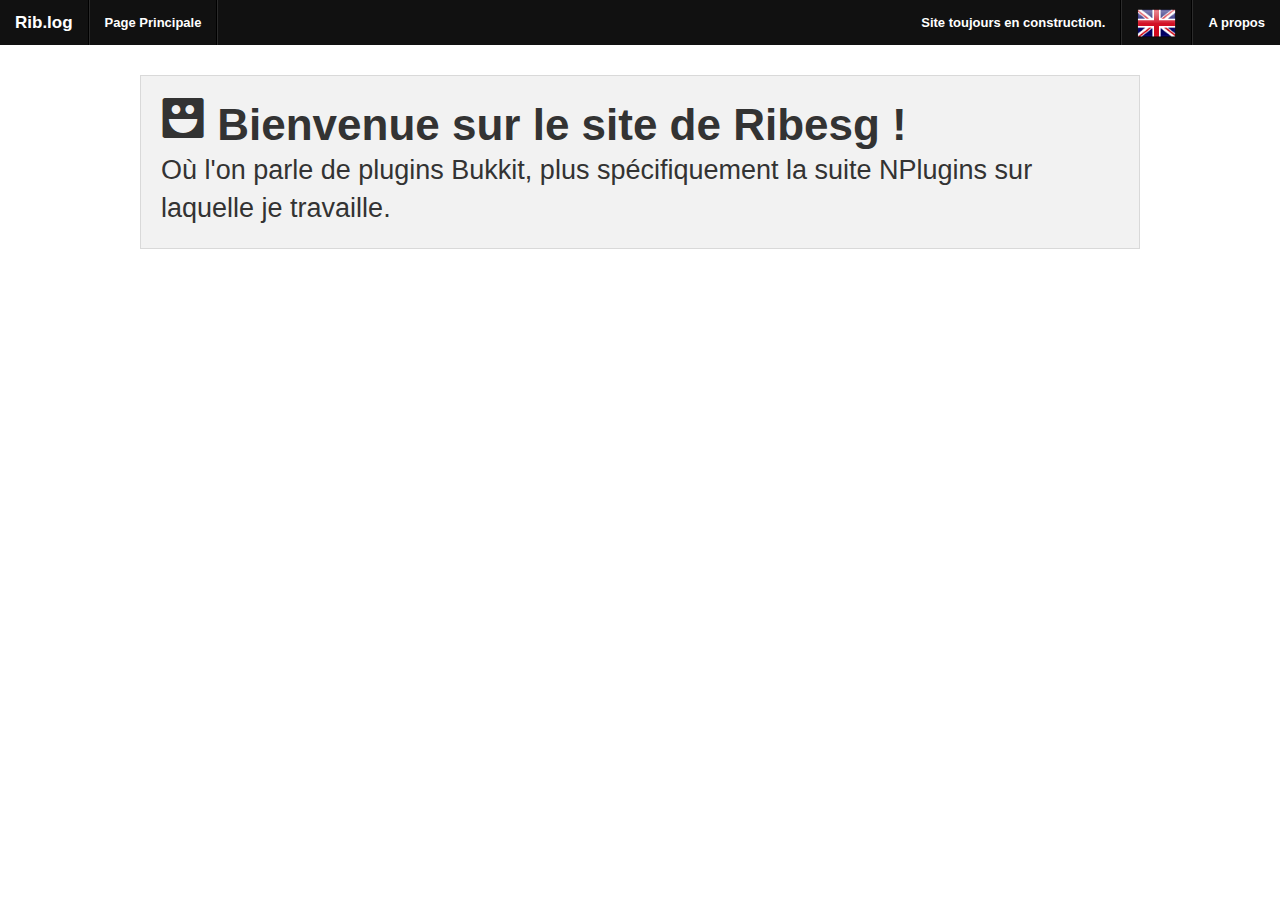
==== fr/index.html @ dde6d6fe "Update" ====
<!DOCTYPE html>

<!--[if IE 8]><html class="no-js lt-ie9" lang="en" ><![endif]-->
<!--[if gt IE 8]><!--><html class="no-js" lang="en" ><!--<![endif]-->

    <head>
        <meta charset="utf-8" />
        <meta name="viewport" content="width=device-width" />
        <title>Ribesg.fr</title>
        <link rel="stylesheet" href="../non-html/css/foundation.css" />
        <link rel="stylesheet" href="../non-html/css/icons.css">
        <!--[if lt IE 8]>
        <link rel="stylesheet" href="../non-html/css/icons_ie7.css">
        <![endif]-->
        </style>
        <link rel="stylesheet" href="../non-html/css/ribesg.css" />
        <link rel="stylesheet" href="../non-html/css/animate.css" />
        <link rel="icon" type="image/png" href="../non-html/img/favicon.png" />
        <!--[if IE]>
        <link rel="shortcut icon" type="image/x-icon" href="../non-html/img/favicon.ico" />
        <![endif]-->
        <script src="../non-html/js/vendor/custom.modernizr.js"></script>
    </head>
    <body>

    <nav class="top-bar">
        <ul class="title-area">
            <!-- Title Area -->
            <li class="name">
                <h1>
                    <a href="/fr/">Rib.log</a>
                </h1>
            </li>
            <!-- Remove the class "menu-icon" to get rid of menu icon. Take out "Menu" to just have icon alone -->
            <li class="toggle-topbar menu-icon">
                <a href="#">
                    <span>Menu</span>
                </a>
            </li>
        </ul>

        <section class="top-bar-section">
            <!-- Left Nav Section -->
            <ul class="left">
                <li class="divider"></li>
                <li class="hide-for-small"> <a href="/fr/">Page Principale</a> </li>
                <li class="divider hide-for-small"></li>
            </ul>

            <!-- Right Nav Section -->
            <ul class="right">
                <li class="hide-for-small"> <a>Site toujours en construction.</a> </li>
                <li class="divider hide-for-small"></li>
                <li class="hide-for-small">
                    <a href="../">
                        <img src="../non-html/img/flags/gb.png" />
                    </a>
                </li>
                <li class="divider hide-for-small"></li>
                <li> <a href="#">A propos</a> </li>
            </ul>
        </section>
    </nav>
    
    <div class="row">
        <!-- Title -->
        <div id="title" class="large-12 columns panel hidden-effect">
            <h1 class="inline-icon-container"> <i class="hide-for-small foundicon-smiley"></i> Bienvenue sur le site de Ribesg ! </h1>
            <h3 class="subheader"> Où l'on parle de plugins Bukkit, plus spécifiquement la suite NPlugins sur laquelle je travaille. </h3>
        </div>
    </div>
    <div class="row">
        <!-- Description -->
        <div id="description" class="large-12 columns hidden-effect">
            <p>
                La suite NPlugins est un ensemble de plugins que j'utilise sur mon serveur, <i>NCube.fr</i>. 
                Le but principal de ce projet est de fournir une suite complète de plugins permettant 
                de faire tourner un serveur. Les fonctionnalités de cette suite vont des commands utiles 
                comme <kbd>/god</kbd>, <kbd>/fly</kbd> ou <kbd>/tempban</kbd> aux fonctions plus 
                avancées comme un second niveau d'authentification, la protection de régions par 
                les joueurs, la gestion de plusieurs mondes ou la customisation du chat. 
                Il y a aussi des fonctionnalités plus fun comme la régénération du End avec respawn 
                de Dragons, et l'ajout d'une utilisation aux oeufs de Dragon.
            </p>
        </div>
    </div>
        <!-- Modules -->
    <div class="row">
        <div class="large-3 columns hidden-effect" id="NCore">
            <div class="block-link neg">
                <a href="bukkit/NCore">
                    <h4 class="inline-icon-container"> <i class="hide-for-medium-down foundicon-heart"></i> NCore </h4>
                    <h5> Status: chargement...</h5>
                    <div class="progress success">
                        <span class="meter" style="width: 0"></span>
                    </div>
                    <p class="text-center">
                        Plugin central. Des librairies, des parties communes, une API interne.
                    </p>
                </a>
            </div>
        </div>
        
        <div class="large-3 columns hidden-effect" id="NCuboid">
            <div class="block-link pos">
                <a href="bukkit/NCuboid">
                    <h4 class="inline-icon-container"> <i class="hide-for-medium-down foundicon-unlock"></i> NCuboid </h4>
                    <h5> Status: chargement...</h5>
                    <div class="progress success">
                        <span class="meter" style="width: 0"></span>
                    </div>
                    <p class="text-center">
                        Protection de régions / mondes avec des flags funs.
                    </p>
                </a>
            </div>
        </div>
        
        <div class="large-3 columns hidden-effect" id="NEnchantingEgg">
            <div class="block-link neg redpanel">
                <a href="bukkit/NEnchantingEgg">
                    <h4 class="inline-icon-container"> <i class="hide-for-medium-down foundicon-up-arrow"></i> NEnchantingEgg </h4>
                    <h5> Status: chargement...</h5>
                    <div class="progress success">
                        <span class="meter" style="width: 0"></span>
                    </div>
                    <p class="text-center">
                        Une fonction pour les oeufs de Dragons : enchanter plus et mieux ! 
                    </p>
                </a>
            </div>
        </div>
        
        <div class="large-3 columns hidden-effect" id="NGeneral">
            <div class="block-link pos redpanel">
                <a href="bukkit/NGeneral">
                    <h4 class="inline-icon-container"> <i class="hide-for-medium-down foundicon-tools"></i> NGeneral </h4>
                    <h5> Status: chargement...</h5>
                    <div class="progress success">
                        <span class="meter" style="width: 0"></span>
                    </div>
                    <p class="text-center">
                        Plein de (petites) commandes générales/fun/admin comme <kbd>/god</kbd>.
                    </p>
                </a>
            </div>
        </div>
    </div>
    <div class="row">
        <div class="large-3 columns hidden-effect" id="NPlayer">
            <div class="block-link pos redpanel">
                <a href="bukkit/NPlayer">
                    <h4 class="inline-icon-container"> <i class="hide-for-medium-down foundicon-error"></i> NPlayer </h4>
                    <h5> Status: chargement...</h5>
                    <div class="progress success">
                        <span class="meter" style="width: 0"></span>
                    </div>
                    <p class="text-center">
                        Système d'authentification, tempban-ban-kick-etc, homes.
                    </p>
                </a>
            </div>
        </div>
        
        <div class="large-3 columns hidden-effect" id="NTalk">
            <div class="block-link neg redpanel">
                <a href="bukkit/NTalk">
                    <h4 class="inline-icon-container"> <i class="hide-for-medium-down foundicon-address-book"></i> NTalk </h4>
                    <h5> Status: chargement...</h5>
                    <div class="progress success">
                        <span class="meter" style="width: 0"></span>
                    </div>
                    <p class="text-center">
                        Formattage du chat, messages privés, channels de chat.
                    </p>
                </a>
            </div>
        </div>
        
        <div class="large-3 columns hidden-effect" id="NTheEndAgain">
            <div class="block-link pos redpanel">
                <a href="bukkit/NTheEndAgain">
                    <h4 class="inline-icon-container"> <i class="hide-for-medium-down foundicon-refresh"></i> NTheEndAgain </h4>
                    <h5> Status: chargement...</h5>
                    <div class="progress success">
                        <span class="meter" style="width: 0"></span>
                    </div>
                    <p class="text-center">
                        Un peu de fun dans le End ! Plus de Dragons !
                    </p>
                </a>
            </div>
        </div>
        
        <div class="large-3 columns hidden-effect" id="NWorld">
            <div class="block-link neg redpanel">
                <a href="bukkit/NWorld">
                    <h4 class="inline-icon-container"> <i class="hide-for-medium-down foundicon-globe"></i> <span>NWorld </h4>
                    <h5> Status: chargement...</h5>
                    <div class="progress success">
                        <span class="meter" style="width: 0"></span>
                    </div>
                    <p class="text-center">
                        Multi-mondes, chargement de monde à chaud, warps.
                    </p>
                </a>
            </div>
        </div>
    </div>
    <div class="row">
        <div class="large-12 columns hidden-effect" id="Global">
            <h2 class="inline-icon-container"> <i class="hide-for-small foundicon-settings"></i> <span>Status global : chargement...<span></h2>
            <div class="large-12 columns progress success" style="height: 3em;">
                <span class="meter" style="width: 0;"></span>
            </div>
        </div>
    </div>
    
    <div class="row">
        <div class="large-12 columns hidden-effect" id="Disqus">
            <div id="disqus_thread"></div>
        </div>
    </div>

    <script>
        document.write(
            '<script src=' +
            ('__proto__' in {} 
                ? '../non-html/js/vendor/zepto' 
                : '../non-html/js/vendor/jquery') +
            '.js><\/script>');
    </script>

    <script src="../non-html/js/foundation.min.js"></script>
    <script src="../non-html/js/ribesg.js"></script>
    <script src="../non-html/js/effect.js"></script>
    <script>
        $(document).foundation();
        
        document.querySelector('#NCore h5').innerText   = stateNCoreStringFr;
        document.querySelector('#NCore h5').textContent = stateNCoreStringFr;
        document.querySelector('#NCore .progress .meter').style.width = stateNCoreVal;

        document.querySelector('#NCuboid h5').innerText   = stateNCuboidStringFr;
        document.querySelector('#NCuboid h5').textContent = stateNCuboidStringFr;
        document.querySelector('#NCuboid .progress .meter').style.width = stateNCuboidVal;

        document.querySelector('#NEnchantingEgg h5').innerText   = stateNEnchantingEggStringFr;
        document.querySelector('#NEnchantingEgg h5').textContent = stateNEnchantingEggStringFr;
        document.querySelector('#NEnchantingEgg .progress .meter').style.width = stateNEnchantingEggVal;

        document.querySelector('#NGeneral h5').innerText   = stateNGeneralStringFr;
        document.querySelector('#NGeneral h5').textContent = stateNGeneralStringFr;
        document.querySelector('#NGeneral .progress .meter').style.width = stateNGeneralVal;

        document.querySelector('#NPlayer h5').innerText   = stateNPlayerStringFr;
        document.querySelector('#NPlayer h5').textContent = stateNPlayerStringFr;
        document.querySelector('#NPlayer .progress .meter').style.width = stateNPlayerVal;

        document.querySelector('#NTalk h5').innerText   = stateNTalkStringFr;
        document.querySelector('#NTalk h5').textContent = stateNTalkStringFr;
        document.querySelector('#NTalk .progress .meter').style.width = stateNTalkVal;

        document.querySelector('#NTheEndAgain h5').innerText   = stateNTheEndAgainStringFr;
        document.querySelector('#NTheEndAgain h5').textContent = stateNTheEndAgainStringFr;
        document.querySelector('#NTheEndAgain .progress .meter').style.width = stateNTheEndAgainVal;

        document.querySelector('#NWorld h5').innerText   = stateNWorldStringFr;
        document.querySelector('#NWorld h5').textContent = stateNWorldStringFr;
        document.querySelector('#NWorld .progress .meter').style.width = stateNWorldVal;
        
        document.querySelector('#Global h2 span').innerText   = stateGlobalStringFr;
        document.querySelector('#Global h2 span').textContent = stateGlobalStringFr;
        document.querySelector('#Global .progress .meter').style.width = stateGlobalVal;
        
        effect( '#title'       , 'fadeInLeft'  ,  500 );
        effect( '#description' , 'fadeInRight' , 1000 );
        
        effect( '#NCore'          , 'flipInX'  , 1500 );
        effect( '#NCuboid'        , 'flipInX'  , 1750 );
        effect( '#NEnchantingEgg' , 'flipInX'  , 2000 );
        effect( '#NGeneral'       , 'flipInX'  , 2250 );
        effect( '#NPlayer'        , 'flipInX'  , 2500 );
        effect( '#NTalk'          , 'flipInX'  , 2750 );
        effect( '#NTheEndAgain'   , 'flipInX'  , 3000 );
        effect( '#NWorld'         , 'flipInX'  , 3250 );
        
        effect( '#Global'         , 'fadeInUp' , 3750 );
        
        effect( '#Disqus'         , 'fadeInUp' , 4500 );
    </script>
    
    <!-- DISQUS comments -->
    <script type="text/javascript">
        var disqus_shortname = 'ribesg';
        var disqus_identifier = 'main_fr';
        var disqus_title = 'Intéraction humaine !';
        var disqus_url = 'http://www.ribesg.fr/fr';
        
        (function() {
            var dsq = document.createElement('script');
            dsq.type = 'text/javascript';
            dsq.async = true;
            dsq.src = '//' + disqus_shortname + '.disqus.com/embed.js';
            (document.getElementsByTagName('head')[0] || document.getElementsByTagName('body')[0]).appendChild(dsq);
        })();
    </script>

    </body>
</html>
---- non-html/css/icons.css ----
/* font-face */
@font-face { font-family: "GeneralFoundicons"; src: url("../fonts/general_foundicons.eot"); src: url("../fonts/general_foundicons.eot?#iefix") format("embedded-opentype"), url("../fonts/general_foundicons.woff") format("woff"), url("../fonts/general_foundicons.ttf") format("truetype"), url("../fonts/general_foundicons.svg#GeneralFoundicons") format("svg"); font-weight: normal; font-style: normal; }
@font-face { font-family: "SocialFoundicons"; src: url("../fonts/social_foundicons.eot"); src: url("../fonts/social_foundicons.eot?#iefix") format("embedded-opentype"), url("../fonts/social_foundicons.woff") format("woff"), url("../fonts/social_foundicons.ttf") format("truetype"), url("../fonts/social_foundicons.svg#SocialFoundicons") format("svg"); font-weight: normal; font-style: normal; }
@font-face { font-family: "AccessibilityFoundicons"; src: url("../fonts/accessibility_foundicons.eot"); src: url("../fonts/accessibility_foundicons.eot?#iefix") format("embedded-opentype"), url("../fonts/accessibility_foundicons.woff") format("woff"), url("../fonts/accessibility_foundicons.ttf") format("truetype"), url("../fonts/accessibility_foundicons.svg#AccessibilityFoundicons") format("svg"); font-weight: normal; font-style: normal; }

[class*="foundicon-"] { display: inline; width: auto; height: auto; line-height: inherit; vertical-align: baseline; background-image: none; background-position: 0 0; background-repeat: repeat; }

/*                    */
/* The multiple magic */
/*                    */
/* General Icons */
[class*="foundicon-"]:before { font-family: "GeneralFoundicons"; font-weight: normal; font-style: normal; text-decoration: inherit; }

/* Social Icons */
.social[class*="foundicon-"]:before { font-family: "SocialFoundicons"; font-weight: normal; font-style: normal; text-decoration: inherit; }

/* Accessibility Icons */
.accessibility[class*="foundicon-"]:before { font-family: "AccessibilityFoundicons"; font-weight: normal; font-style: normal; text-decoration: inherit; }

/* General icon classes */
.foundicon-settings:before { content: "\f000"; }
.foundicon-heart:before { content: "\f001"; }
.foundicon-star:before { content: "\f002"; }
.foundicon-plus:before { content: "\f003"; }
.foundicon-minus:before { content: "\f004"; }
.foundicon-checkmark:before { content: "\f005"; }
.foundicon-remove:before { content: "\f006"; }
.foundicon-mail:before { content: "\f007"; }
.foundicon-calendar:before { content: "\f008"; }
.foundicon-page:before { content: "\f009"; }
.foundicon-tools:before { content: "\f00a"; }
.foundicon-globe:before { content: "\f00b"; }
.foundicon-home:before { content: "\f00c"; }
.foundicon-quote:before { content: "\f00d"; }
.foundicon-people:before { content: "\f00e"; }
.foundicon-monitor:before { content: "\f00f"; }
.foundicon-laptop:before { content: "\f010"; }
.foundicon-phone:before { content: "\f011"; }
.foundicon-cloud:before { content: "\f012"; }
.foundicon-error:before { content: "\f013"; }
.foundicon-right-arrow:before { content: "\f014"; }
.foundicon-left-arrow:before { content: "\f015"; }
.foundicon-up-arrow:before { content: "\f016"; }
.foundicon-down-arrow:before { content: "\f017"; }
.foundicon-trash:before { content: "\f018"; }
.foundicon-add-doc:before { content: "\f019"; }
.foundicon-edit:before { content: "\f01a"; }
.foundicon-lock:before { content: "\f01b"; }
.foundicon-unlock:before { content: "\f01c"; }
.foundicon-refresh:before { content: "\f01d"; }
.foundicon-paper-clip:before { content: "\f01e"; }
.foundicon-video:before { content: "\f01f"; }
.foundicon-photo:before { content: "\f020"; }
.foundicon-graph:before { content: "\f021"; }
.foundicon-idea:before { content: "\f022"; }
.foundicon-mic:before { content: "\f023"; }
.foundicon-cart:before { content: "\f024"; }
.foundicon-address-book:before { content: "\f025"; }
.foundicon-compass:before { content: "\f026"; }
.foundicon-flag:before { content: "\f027"; }
.foundicon-location:before { content: "\f028"; }
.foundicon-clock:before { content: "\f029"; }
.foundicon-folder:before { content: "\f02a"; }
.foundicon-inbox:before { content: "\f02b"; }
.foundicon-website:before { content: "\f02c"; }
.foundicon-smiley:before { content: "\f02d"; }
.foundicon-search:before { content: "\f02e"; }

/* Social icon classes */
.foundicon-thumb-up:before { content: "\f000"; }
.foundicon-thumb-down:before { content: "\f001"; }
.foundicon-rss:before { content: "\f002"; }
.foundicon-facebook:before { content: "\f003"; }
.foundicon-twitter:before { content: "\f004"; }
.foundicon-pinterest:before { content: "\f005"; }
.foundicon-github:before { content: "\f006"; }
.foundicon-path:before { content: "\f007"; }
.foundicon-linkedin:before { content: "\f008"; }
.foundicon-dribbble:before { content: "\f009"; }
.foundicon-stumble-upon:before { content: "\f00a"; }
.foundicon-behance:before { content: "\f00b"; }
.foundicon-reddit:before { content: "\f00c"; }
.foundicon-google-plus:before { content: "\f00d"; }
.foundicon-youtube:before { content: "\f00e"; }
.foundicon-vimeo:before { content: "\f00f"; }
.foundicon-flickr:before { content: "\f010"; }
.foundicon-slideshare:before { content: "\f011"; }
.foundicon-picassa:before { content: "\f012"; }
.foundicon-skype:before { content: "\f013"; }
.foundicon-steam:before { content: "\f014"; }
.foundicon-instagram:before { content: "\f015"; }
.foundicon-foursquare:before { content: "\f016"; }
.foundicon-delicious:before { content: "\f017"; }
.foundicon-chat:before { content: "\f018"; }
.foundicon-torso:before { content: "\f019"; }
.foundicon-tumblr:before { content: "\f01a"; }
.foundicon-video-chat:before { content: "\f01"; }
.foundicon-digg:before { content: "\f01c"; }
.foundicon-wordpress:before { content: "\f01d"; }

/* Accessibility icon classes */
.foundicon-wheelchair:before { content: "\f000"; }
.foundicon-speaker:before { content: "\f001"; }
.foundicon-fontsize:before { content: "\f002"; }
.foundicon-eject:before { content: "\f003"; }
.foundicon-view-mode:before { content: "\f004"; }
.foundicon-eyeball:before { content: "\f005"; }
.foundicon-asl:before { content: "\f006"; }
.foundicon-person:before { content: "\f007"; }
.foundicon-question:before { content: "\f008"; }
.foundicon-adult:before { content: "\f009"; }
.foundicon-child:before { content: "\f00a"; }
.foundicon-glasses:before { content: "\f00b"; }
.foundicon-cc:before { content: "\f00c"; }
.foundicon-blind:before { content: "\f00d"; }
.foundicon-braille:before { content: "\f00e"; }
.foundicon-iphone-home:before { content: "\f00f"; }
.foundicon-w3c:before { content: "\f010"; }
.foundicon-css:before { content: "\f011"; }
.foundicon-key:before { content: "\f012"; }
.foundicon-hearing-impaired:before { content: "\f013"; }
.foundicon-male:before { content: "\f014"; }
.foundicon-female:before { content: "\f015"; }
.foundicon-network:before { content: "\f016"; }
.foundicon-guidedog:before { content: "\f017"; }
.foundicon-universal-access:before { content: "\f018"; }
.foundicon-elevator:before { content: "\f019"; }
---- non-html/css/icons_ie7.css ----
/* general icons for IE7 */
[class*="foundicon-"] { font-family: "GeneralFoundicons"; font-weight: normal; font-style: normal; }

/* social icons for IE7 */
[class*="foundicon- social"] { font-family: "SocialFoundicons"; font-weight: normal; font-style: normal; }

/* accessibility icons for IE7 */
[class*="foundicon- accessibility"] { font-family: "AccessibilityFoundicons"; font-weight: normal; font-style: normal; }

/* General icon classes for IE7 */
.foundicon-settings { *zoom: expression(this.runtimeStyle['zoom'] = "1", this.innerHTML = "&#xf000;"); }
.foundicon-heart { *zoom: expression(this.runtimeStyle['zoom'] = "1", this.innerHTML = "&#xf001;"); }
.foundicon-star { *zoom: expression(this.runtimeStyle['zoom'] = "1", this.innerHTML = "&#xf002;"); }
.foundicon-plus { *zoom: expression(this.runtimeStyle['zoom'] = "1", this.innerHTML = "&#xf003;"); }
.foundicon-minus { *zoom: expression(this.runtimeStyle['zoom'] = "1", this.innerHTML = "&#xf004;"); }
.foundicon-checkmark { *zoom: expression(this.runtimeStyle['zoom'] = "1", this.innerHTML = "&#xf005;"); }
.foundicon-remove { *zoom: expression(this.runtimeStyle['zoom'] = "1", this.innerHTML = "&#xf006;"); }
.foundicon-mail { *zoom: expression(this.runtimeStyle['zoom'] = "1", this.innerHTML = "&#xf007;"); }
.foundicon-calendar { *zoom: expression(this.runtimeStyle['zoom'] = "1", this.innerHTML = "&#xf008;"); }
.foundicon-page { *zoom: expression(this.runtimeStyle['zoom'] = "1", this.innerHTML = "&#xf009;"); }
.foundicon-tools { *zoom: expression(this.runtimeStyle['zoom'] = "1", this.innerHTML = "&#xf00a;"); }
.foundicon-globe { *zoom: expression(this.runtimeStyle['zoom'] = "1", this.innerHTML = "&#xf00b;"); }
.foundicon-home { *zoom: expression(this.runtimeStyle['zoom'] = "1", this.innerHTML = "&#xf00c;"); }
.foundicon-quote { *zoom: expression(this.runtimeStyle['zoom'] = "1", this.innerHTML = "&#xf00d;"); }
.foundicon-people { *zoom: expression(this.runtimeStyle['zoom'] = "1", this.innerHTML = "&#xf00e;"); }
.foundicon-monitor { *zoom: expression(this.runtimeStyle['zoom'] = "1", this.innerHTML = "&#xf00f;"); }
.foundicon-laptop { *zoom: expression(this.runtimeStyle['zoom'] = "1", this.innerHTML = "&#xf010;"); }
.foundicon-phone { *zoom: expression(this.runtimeStyle['zoom'] = "1", this.innerHTML = "&#xf011;"); }
.foundicon-cloud { *zoom: expression(this.runtimeStyle['zoom'] = "1", this.innerHTML = "&#xf012;"); }
.foundicon-error { *zoom: expression(this.runtimeStyle['zoom'] = "1", this.innerHTML = "&#xf013;"); }
.foundicon-right-arrow { *zoom: expression(this.runtimeStyle['zoom'] = "1", this.innerHTML = "&#xf014;"); }
.foundicon-left-arrow { *zoom: expression(this.runtimeStyle['zoom'] = "1", this.innerHTML = "&#xf015;"); }
.foundicon-up-arrow { *zoom: expression(this.runtimeStyle['zoom'] = "1", this.innerHTML = "&#xf016;"); }
.foundicon-down-arrow { *zoom: expression(this.runtimeStyle['zoom'] = "1", this.innerHTML = "&#xf017;"); }
.foundicon-trash { *zoom: expression(this.runtimeStyle['zoom'] = "1", this.innerHTML = "&#xf018;"); }
.foundicon-add-doc { *zoom: expression(this.runtimeStyle['zoom'] = "1", this.innerHTML = "&#xf019;"); }
.foundicon-edit { *zoom: expression(this.runtimeStyle['zoom'] = "1", this.innerHTML = "&#xf01a;"); }
.foundicon-lock { *zoom: expression(this.runtimeStyle['zoom'] = "1", this.innerHTML = "&#xf01b;"); }
.foundicon-unlock { *zoom: expression(this.runtimeStyle['zoom'] = "1", this.innerHTML = "&#xf01c;"); }
.foundicon-refresh { *zoom: expression(this.runtimeStyle['zoom'] = "1", this.innerHTML = "&#xf01d;"); }
.foundicon-paper-clip { *zoom: expression(this.runtimeStyle['zoom'] = "1", this.innerHTML = "&#xf01e;"); }
.foundicon-video { *zoom: expression(this.runtimeStyle['zoom'] = "1", this.innerHTML = "&#xf01f;"); }
.foundicon-photo { *zoom: expression(this.runtimeStyle['zoom'] = "1", this.innerHTML = "&#xf020;"); }
.foundicon-graph { *zoom: expression(this.runtimeStyle['zoom'] = "1", this.innerHTML = "&#xf021;"); }
.foundicon-idea { *zoom: expression(this.runtimeStyle['zoom'] = "1", this.innerHTML = "&#xf022;"); }
.foundicon-mic { *zoom: expression(this.runtimeStyle['zoom'] = "1", this.innerHTML = "&#xf023;"); }
.foundicon-cart { *zoom: expression(this.runtimeStyle['zoom'] = "1", this.innerHTML = "&#xf024;"); }
.foundicon-address-book { *zoom: expression(this.runtimeStyle['zoom'] = "1", this.innerHTML = "&#xf025;"); }
.foundicon-compass { *zoom: expression(this.runtimeStyle['zoom'] = "1", this.innerHTML = "&#xf026;"); }
.foundicon-flag { *zoom: expression(this.runtimeStyle['zoom'] = "1", this.innerHTML = "&#xf027;"); }
.foundicon-location { *zoom: expression(this.runtimeStyle['zoom'] = "1", this.innerHTML = "&#xf028;"); }
.foundicon-clock { *zoom: expression(this.runtimeStyle['zoom'] = "1", this.innerHTML = "&#xf029;"); }
.foundicon-folder { *zoom: expression(this.runtimeStyle['zoom'] = "1", this.innerHTML = "&#xf02a;"); }
.foundicon-inbox { *zoom: expression(this.runtimeStyle['zoom'] = "1", this.innerHTML = "&#xf02b;"); }
.foundicon-website { *zoom: expression(this.runtimeStyle['zoom'] = "1", this.innerHTML = "&#xf02c;"); }
.foundicon-smiley { *zoom: expression(this.runtimeStyle['zoom'] = "1", this.innerHTML = "&#xf02d;"); }
.foundicon-search { *zoom: expression(this.runtimeStyle['zoom'] = "1", this.innerHTML = "&#xf02e;"); }

/* Social icon classes for IE7 */
.foundicon-thumb-up { *zoom: expression(this.runtimeStyle['zoom'] = "1", this.innerHTML = "&#xf000;"); }
.foundicon-thumb-down { *zoom: expression(this.runtimeStyle['zoom'] = "1", this.innerHTML = "&#xf001;"); }
.foundicon-rss { *zoom: expression(this.runtimeStyle['zoom'] = "1", this.innerHTML = "&#xf002;"); }
.foundicon-facebook { *zoom: expression(this.runtimeStyle['zoom'] = "1", this.innerHTML = "&#xf003;"); }
.foundicon-twitter { *zoom: expression(this.runtimeStyle['zoom'] = "1", this.innerHTML = "&#xf004;"); }
.foundicon-pinterest { *zoom: expression(this.runtimeStyle['zoom'] = "1", this.innerHTML = "&#xf005;"); }
.foundicon-github { *zoom: expression(this.runtimeStyle['zoom'] = "1", this.innerHTML = "&#xf006;"); }
.foundicon-path { *zoom: expression(this.runtimeStyle['zoom'] = "1", this.innerHTML = "&#xf007;"); }
.foundicon-linkedin { *zoom: expression(this.runtimeStyle['zoom'] = "1", this.innerHTML = "&#xf008;"); }
.foundicon-dribbble { *zoom: expression(this.runtimeStyle['zoom'] = "1", this.innerHTML = "&#xf009;"); }
.foundicon-stumble-upon { *zoom: expression(this.runtimeStyle['zoom'] = "1", this.innerHTML = "&#xf00a;"); }
.foundicon-behance { *zoom: expression(this.runtimeStyle['zoom'] = "1", this.innerHTML = "&#xf00b;"); }
.foundicon-reddit { *zoom: expression(this.runtimeStyle['zoom'] = "1", this.innerHTML = "&#xf00c;"); }
.foundicon-google-plus { *zoom: expression(this.runtimeStyle['zoom'] = "1", this.innerHTML = "&#xf00d;"); }
.foundicon-youtube { *zoom: expression(this.runtimeStyle['zoom'] = "1", this.innerHTML = "&#xf00e;"); }
.foundicon-vimeo { *zoom: expression(this.runtimeStyle['zoom'] = "1", this.innerHTML = "&#xf00f;"); }
.foundicon-flickr { *zoom: expression(this.runtimeStyle['zoom'] = "1", this.innerHTML = "&#xf010;"); }
.foundicon-slideshare { *zoom: expression(this.runtimeStyle['zoom'] = "1", this.innerHTML = "&#xf011;"); }
.foundicon-picassa { *zoom: expression(this.runtimeStyle['zoom'] = "1", this.innerHTML = "&#xf012;"); }
.foundicon-skype { *zoom: expression(this.runtimeStyle['zoom'] = "1", this.innerHTML = "&#xf013;"); }
.foundicon-steam { *zoom: expression(this.runtimeStyle['zoom'] = "1", this.innerHTML = "&#xf014;"); }
.foundicon-instagram { *zoom: expression(this.runtimeStyle['zoom'] = "1", this.innerHTML = "&#xf015;"); }
.foundicon-foursquare { *zoom: expression(this.runtimeStyle['zoom'] = "1", this.innerHTML = "&#xf016;"); }
.foundicon-delicious { *zoom: expression(this.runtimeStyle['zoom'] = "1", this.innerHTML = "&#xf017;"); }
.foundicon-chat { *zoom: expression(this.runtimeStyle['zoom'] = "1", this.innerHTML = "&#xf018;"); }
.foundicon-torso { *zoom: expression(this.runtimeStyle['zoom'] = "1", this.innerHTML = "&#xf019;"); }
.foundicon-tumblr { *zoom: expression(this.runtimeStyle['zoom'] = "1", this.innerHTML = "&#xf01a;"); }
.foundicon-video-chat { *zoom: expression(this.runtimeStyle['zoom'] = "1", this.innerHTML = "&#xf01b;"); }
.foundicon-digg { *zoom: expression(this.runtimeStyle['zoom'] = "1", this.innerHTML = "&#xf01c;"); }
.foundicon-wordpress { *zoom: expression(this.runtimeStyle['zoom'] = "1", this.innerHTML = "&#xf01d;"); }

/* Accessibility icon classes for IE7 */
.foundicon-wheelchair { *zoom: expression(this.runtimeStyle['zoom'] = "1", this.innerHTML = "&#xf000;"); }
.foundicon-speaker { *zoom: expression(this.runtimeStyle['zoom'] = "1", this.innerHTML = "&#xf001;"); }
.foundicon-fontsize { *zoom: expression(this.runtimeStyle['zoom'] = "1", this.innerHTML = "&#xf002;"); }
.foundicon-eject { *zoom: expression(this.runtimeStyle['zoom'] = "1", this.innerHTML = "&#xf003;"); }
.foundicon-view-mode { *zoom: expression(this.runtimeStyle['zoom'] = "1", this.innerHTML = "&#xf004;"); }
.foundicon-eyeball { *zoom: expression(this.runtimeStyle['zoom'] = "1", this.innerHTML = "&#xf005;"); }
.foundicon-asl { *zoom: expression(this.runtimeStyle['zoom'] = "1", this.innerHTML = "&#xf006;"); }
.foundicon-person { *zoom: expression(this.runtimeStyle['zoom'] = "1", this.innerHTML = "&#xf007;"); }
.foundicon-question { *zoom: expression(this.runtimeStyle['zoom'] = "1", this.innerHTML = "&#xf008;"); }
.foundicon-adult { *zoom: expression(this.runtimeStyle['zoom'] = "1", this.innerHTML = "&#xf009;"); }
.foundicon-child { *zoom: expression(this.runtimeStyle['zoom'] = "1", this.innerHTML = "&#xf00a;"); }
.foundicon-glasses { *zoom: expression(this.runtimeStyle['zoom'] = "1", this.innerHTML = "&#xf00b;"); }
.foundicon-cc { *zoom: expression(this.runtimeStyle['zoom'] = "1", this.innerHTML = "&#xf00c;"); }
.foundicon-blind { *zoom: expression(this.runtimeStyle['zoom'] = "1", this.innerHTML = "&#xf00d;"); }
.foundicon-braille { *zoom: expression(this.runtimeStyle['zoom'] = "1", this.innerHTML = "&#xf00e;"); }
.foundicon-iphone-home { *zoom: expression(this.runtimeStyle['zoom'] = "1", this.innerHTML = "&#xf00f;"); }
.foundicon-w3c { *zoom: expression(this.runtimeStyle['zoom'] = "1", this.innerHTML = "&#xf010;"); }
.foundicon-css { *zoom: expression(this.runtimeStyle['zoom'] = "1", this.innerHTML = "&#xf011;"); }
.foundicon-key { *zoom: expression(this.runtimeStyle['zoom'] = "1", this.innerHTML = "&#xf012;"); }
.foundicon-hearing-impaired { *zoom: expression(this.runtimeStyle['zoom'] = "1", this.innerHTML = "&#xf013;"); }
.foundicon-male { *zoom: expression(this.runtimeStyle['zoom'] = "1", this.innerHTML = "&#xf014;"); }
.foundicon-female { *zoom: expression(this.runtimeStyle['zoom'] = "1", this.innerHTML = "&#xf015;"); }
.foundicon-network { *zoom: expression(this.runtimeStyle['zoom'] = "1", this.innerHTML = "&#xf016;"); }
.foundicon-guidedog { *zoom: expression(this.runtimeStyle['zoom'] = "1", this.innerHTML = "&#xf017;"); }
.foundicon-universal-access { *zoom: expression(this.runtimeStyle['zoom'] = "1", this.innerHTML = "&#xf018;"); }
.foundicon-elevator { *zoom: expression(this.runtimeStyle['zoom'] = "1", this.innerHTML = "&#xf019;"); }
---- non-html/css/ribesg.css ----
body {
  /* Fix weird WebKit font bug when rotating text */
  -webkit-font-smoothing: antialiased;
  -webkit-backface-visibility: hidden;
}

.inline-icon-container {
    display: inline !important;
}

.block-link   , .block-link:hover  ,
.block-link a, .block-link:hover a {
    -webkit-font-smoothing: antialiased;
    -webkit-backface-visibility: hidden;
    color: black;
}

.block-link, .block-link img {
    transition-duration: 0.2s;
}

.block-link.neg:hover, .block-link.neg:hover img{
    -webkit-transform: rotateZ(-8deg);
    -moz-transform: rotateZ(-8deg);
    -o-transform: rotateZ(-8deg);
    transform: rotateZ(-8deg);
}

.block-link.pos:hover, .block-link.pos:hover img {
    -webkit-transform: rotateZ(8deg);
    -moz-transform: rotateZ(8deg);
    -o-transform: rotateZ(8deg);
    transform: rotateZ(8deg);
}

nav img {
    height: 3em;;
}

#id404 {
    padding: 1.25%;
    background-color: white;
    box-shadow: 0 1px 3px rgba(34, 25, 25, 0.4);
    -moz-box-shadow: 0 1px 2px rgba(34,25,25,0.4);
    -webkit-box-shadow: 0 1px 3px rgba(34, 25, 25, 0.4);
}

.hidden-effect {
    display: none !important;
}

.redpanel {
    border-radius: 5px;
    background: rgba(200,0,0,0.1);
}

.redpanel:hover {
    background: rgba(255,0,0,0.33);
}
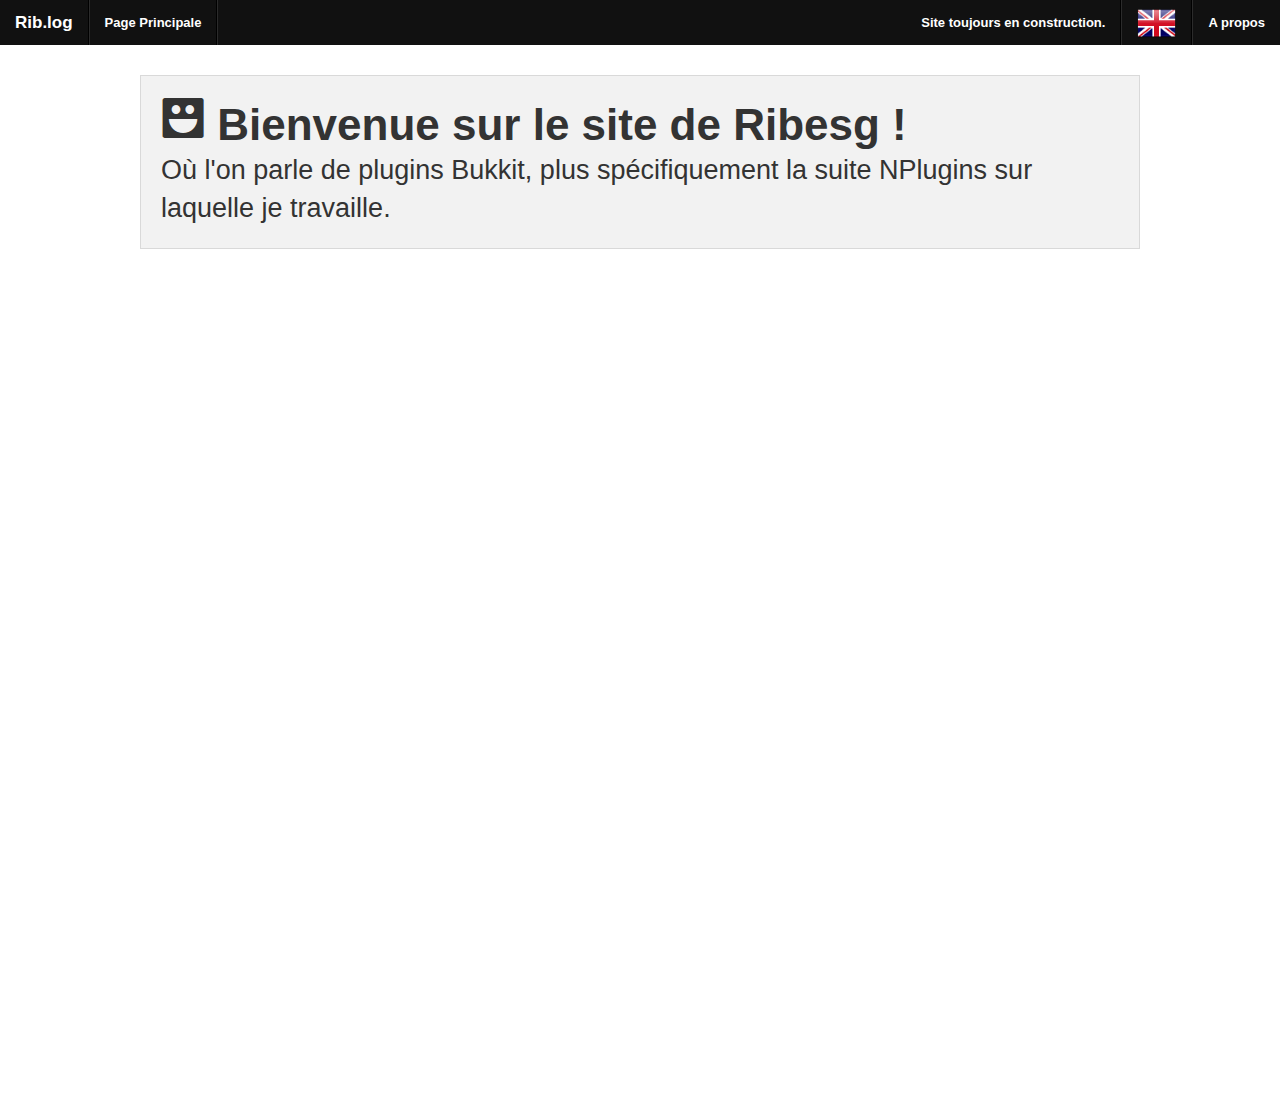
==== commit 87d273cf: "Update" ====
--- a/fr/index.html
+++ b/fr/index.html
@@ -83,6 +83,13 @@
                 de Dragons, et l'ajout d'une utilisation aux oeufs de Dragon.
             </p>
         </div>
+        <!-- Infos -->
+        <div id="infos" class="large-12 columns hidden-effect">
+            <h4>
+                Ce site est en construction. Seules 3 pages sont "terminées" : NCore, NCuboid et NTheEndAgain. Toutes
+                les autres pages vous renverrons une erreur 404. Revenez plus tard pour plus d'infos.
+            </h4>
+        </div>
     </div>
         <!-- Modules -->
     <div class="row">
@@ -178,7 +185,7 @@
         </div>
         
         <div class="large-3 columns hidden-effect" id="NTheEndAgain">
-            <div class="block-link pos redpanel">
+            <div class="block-link pos">
                 <a href="bukkit/NTheEndAgain">
                     <h4 class="inline-icon-container"> <i class="hide-for-medium-down foundicon-refresh"></i> NTheEndAgain </h4>
                     <h5> Status: chargement...</h5>
@@ -221,6 +228,8 @@
             <div id="disqus_thread"></div>
         </div>
     </div>
+    
+    <div class="bigwhitediv"></div>
 
     <script>
         document.write(
@@ -274,20 +283,21 @@
         document.querySelector('#Global .progress .meter').style.width = stateGlobalVal;
         
         effect( '#title'       , 'fadeInLeft'  ,  500 );
-        effect( '#description' , 'fadeInRight' , 1000 );
-        
-        effect( '#NCore'          , 'flipInX'  , 1500 );
-        effect( '#NCuboid'        , 'flipInX'  , 1750 );
-        effect( '#NEnchantingEgg' , 'flipInX'  , 2000 );
-        effect( '#NGeneral'       , 'flipInX'  , 2250 );
-        effect( '#NPlayer'        , 'flipInX'  , 2500 );
-        effect( '#NTalk'          , 'flipInX'  , 2750 );
-        effect( '#NTheEndAgain'   , 'flipInX'  , 3000 );
-        effect( '#NWorld'         , 'flipInX'  , 3250 );
-        
-        effect( '#Global'         , 'fadeInUp' , 3750 );
-        
-        effect( '#Disqus'         , 'fadeInUp' , 4500 );
+        effect( '#description' , 'fadeInRight' ,  700 );
+        effect( '#infos'       , 'fadeInLeft'  ,  800 );
+        
+        effect( '#NCore'          , 'flipInX'  , 1000 );
+        effect( '#NCuboid'        , 'flipInX'  , 1100 );
+        effect( '#NEnchantingEgg' , 'flipInX'  , 1200 );
+        effect( '#NGeneral'       , 'flipInX'  , 1300 );
+        effect( '#NPlayer'        , 'flipInX'  , 1400 );
+        effect( '#NTalk'          , 'flipInX'  , 1500 );
+        effect( '#NTheEndAgain'   , 'flipInX'  , 1600 );
+        effect( '#NWorld'         , 'flipInX'  , 1700 );
+        
+        effect( '#Global'         , 'fadeInUp' , 1900 );
+        
+        effect( '#Disqus'         , 'fadeInUp' , 2100 );
     </script>
     
     <!-- DISQUS comments -->
--- a/non-html/css/ribesg.css
+++ b/non-html/css/ribesg.css
@@ -56,4 +56,14 @@
 
 .redpanel:hover {
     background: rgba(255,0,0,0.33);
+}
+
+
+.row {
+    margin-top: 5px;
+    margin-bottom: 5px;
+}
+
+.bigwhitediv {
+    height: 50em;
 }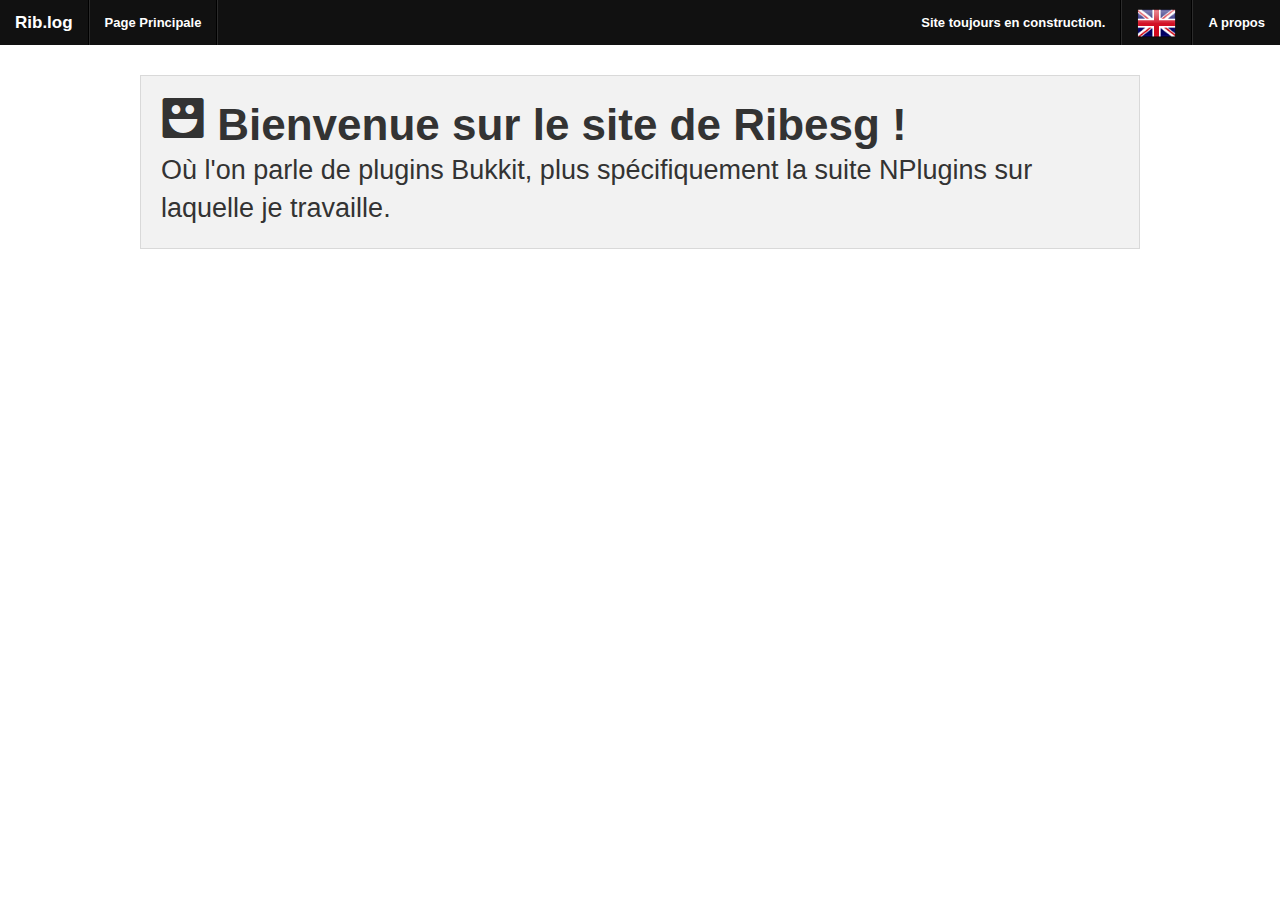
==== commit 200697bc: "Update" ====
--- a/fr/index.html
+++ b/fr/index.html
@@ -228,8 +228,6 @@
             <div id="disqus_thread"></div>
         </div>
     </div>
-    
-    <div class="bigwhitediv"></div>
 
     <script>
         document.write(
--- a/non-html/css/ribesg.css
+++ b/non-html/css/ribesg.css
@@ -1,3 +1,7 @@
+html {
+    overflow-y: scroll;
+}
+
 body {
   /* Fix weird WebKit font bug when rotating text */
   -webkit-font-smoothing: antialiased;
@@ -62,8 +66,4 @@
 .row {
     margin-top: 5px;
     margin-bottom: 5px;
-}
-
-.bigwhitediv {
-    height: 50em;
 }